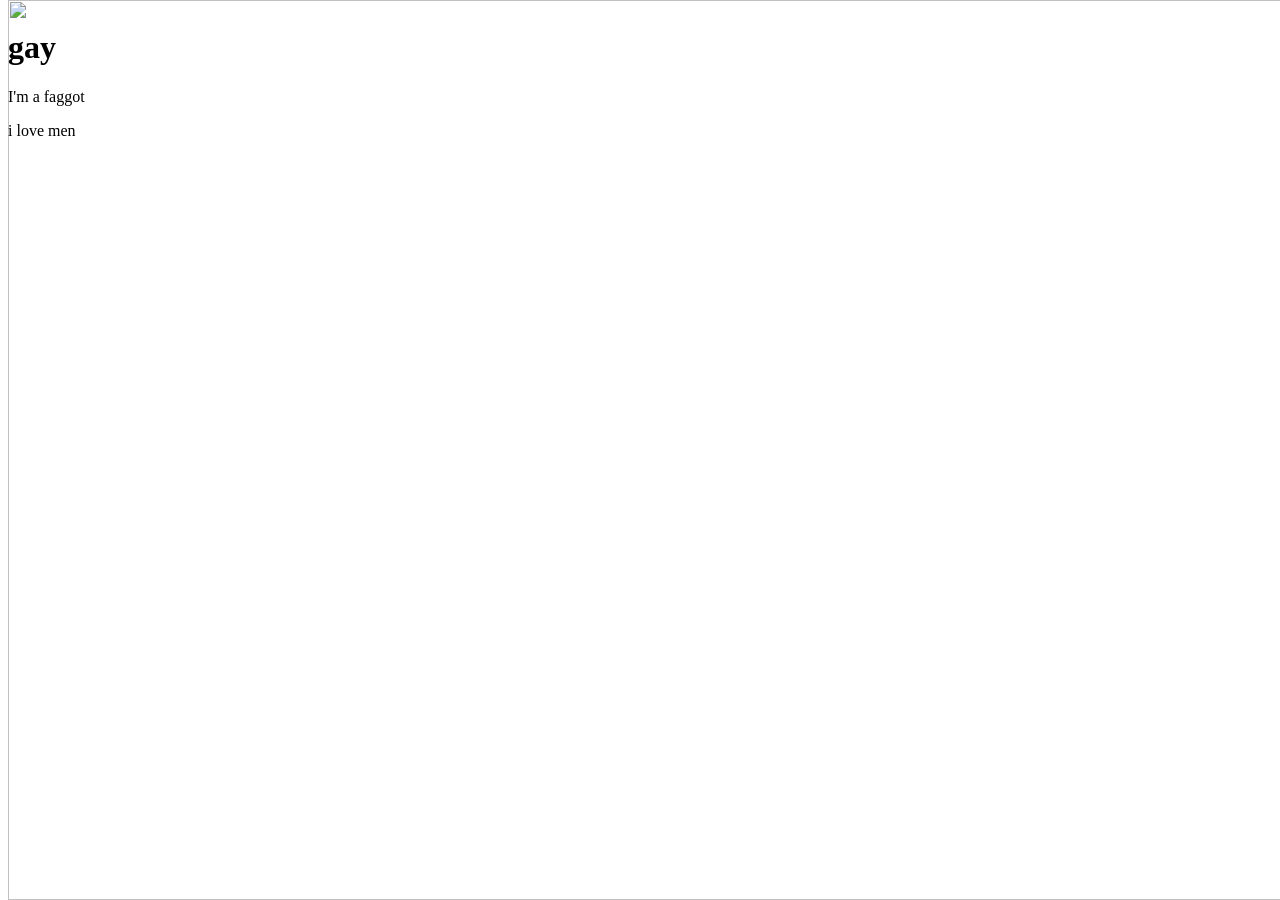
==== index.html @ cb1e7ad0 "Style setup" ====
<!DOCTYPE html>
  <html> 
    <head>
      <meta charset="UTF-8">
      <meta name="viewport" content="width=device-width, initial-scale=1.0">
      <title>Vanilla Is Gay</title>
    </head>
    
    <body>
      <div style="z-index:2; position: absolute;">
        <h1> gay </h1>
        <p> I'm a faggot </p>
        <p> i love men </p>
      </div>

      <img src="https://flagmatrix.com/wp-content/uploads/2023/06/Flag-Matrix-MLM-Flag-60x36inch.jpg" style="position:absolute; width: 100%; height: 100%; top: 0px;">
      <script type="module" src="https://static.cloudflareinsights.com/beacon.min.js/vce701823e78c4301a35b7e07294d87301792088814092" integrity="sha512-UKNk8GbxkABxKcXYuLkO16EleLGUkcvJWtpSNmExE0Too3ZaFAxTscNWEc1OdAv5/BikHawapSCaiD2XCmp+Bw==" data-cf-beacon='{"version":"2024.11.0","token":"451c1e9f6a324ba29227cc079735fecf","r":1,"spa":2}' crossorigin="anonymous"></script>
    
    </body>
  </html>
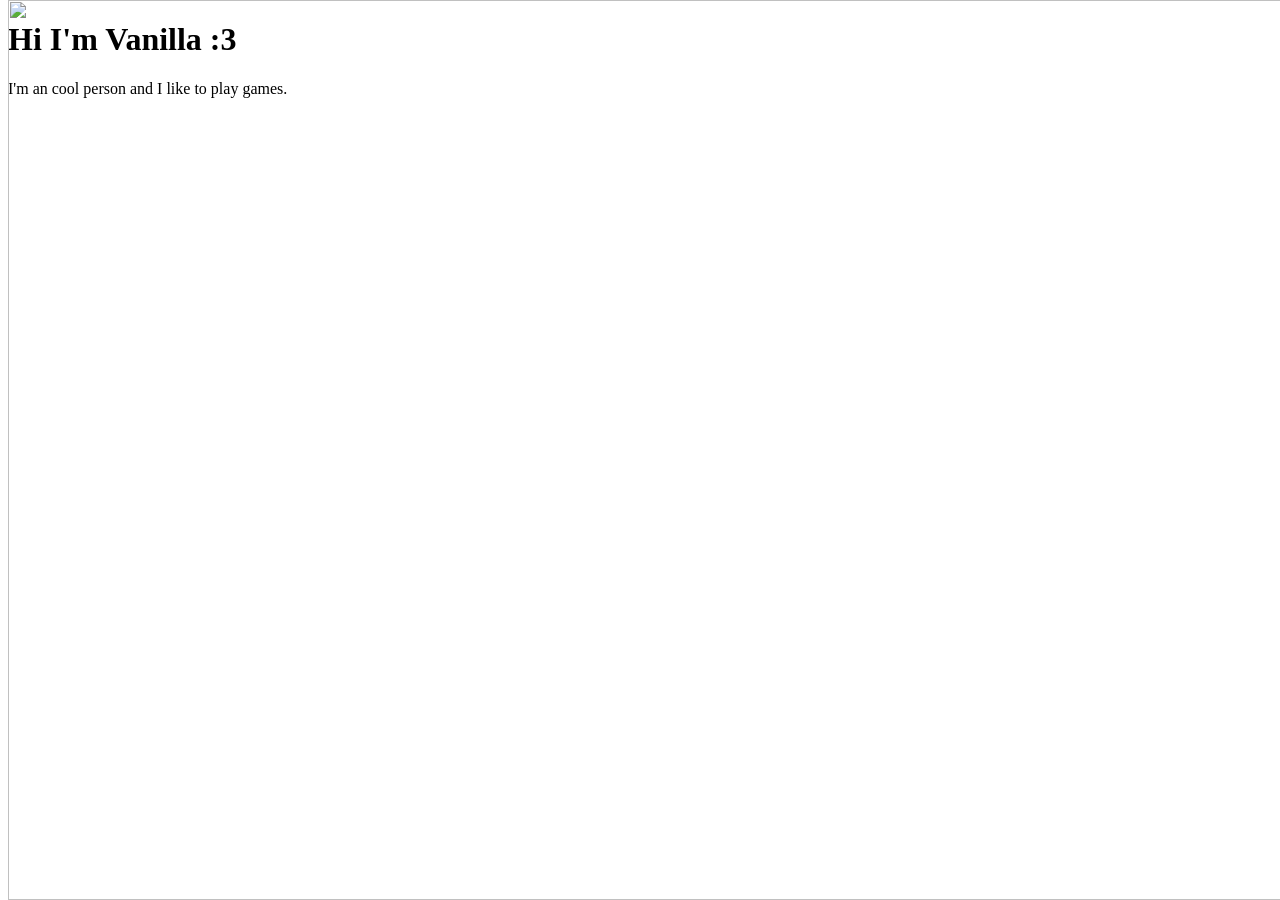
==== commit 02c4e79b: "setup styling with style.css" ====
--- a/index.html
+++ b/index.html
@@ -1,16 +1,16 @@
 <!DOCTYPE html>
   <html> 
     <head>
+      <link src="style.css">
       <meta charset="UTF-8">
       <meta name="viewport" content="width=device-width, initial-scale=1.0">
       <title>Vanilla Is Gay</title>
     </head>
     
     <body>
-      <div style="z-index:2; position: absolute;">
-        <h1> gay </h1>
-        <p> I'm a faggot </p>
-        <p> i love men </p>
+      <div id="textDiv">
+        <h1> Hi I'm Vanilla :3 </h1>
+        <p> I'm an cool person and I like to play games. </p>
       </div>
 
       <img src="https://flagmatrix.com/wp-content/uploads/2023/06/Flag-Matrix-MLM-Flag-60x36inch.jpg" style="position:absolute; width: 100%; height: 100%; top: 0px;">
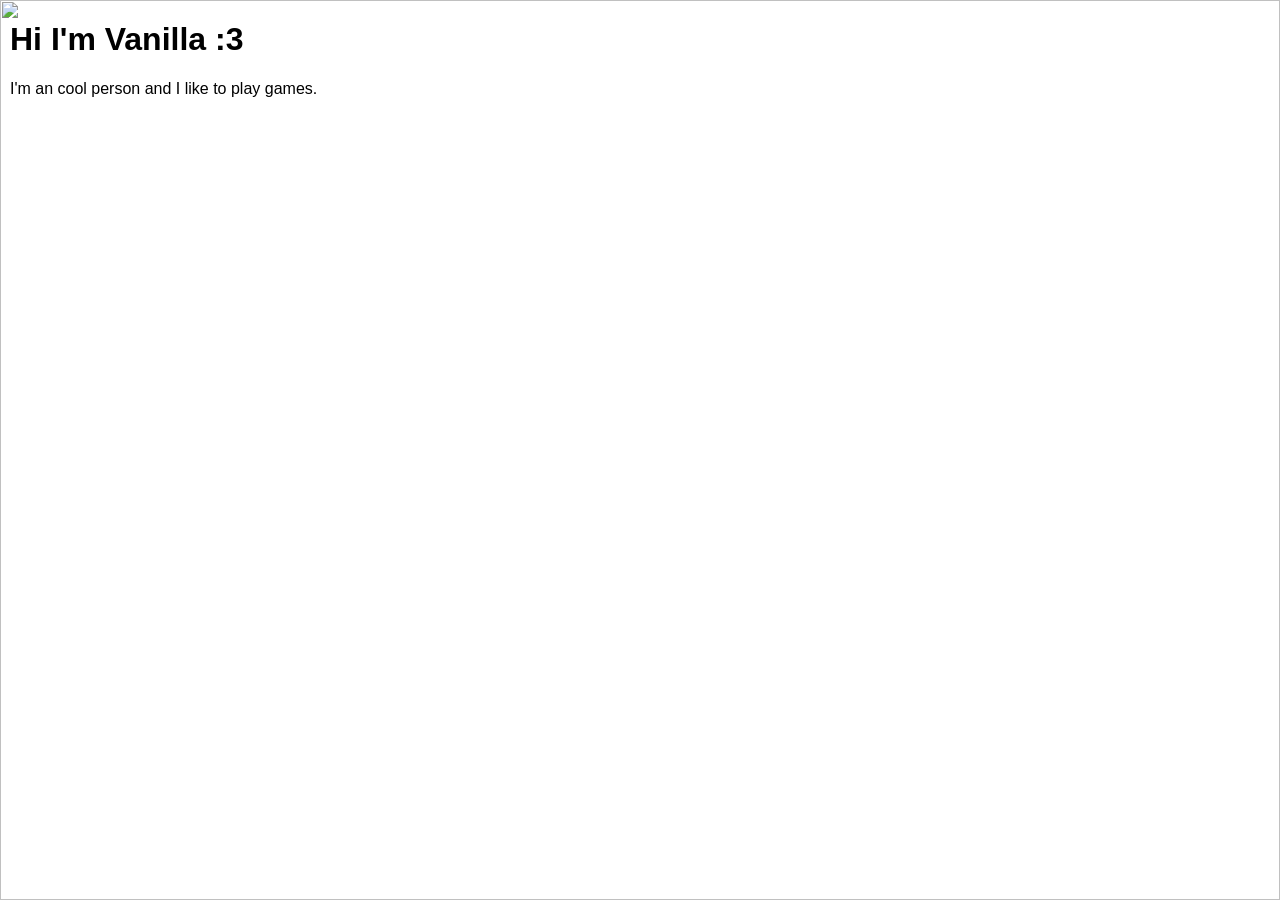
==== commit c7e89941: "fixed everything oml it was so confusing" ====
--- a/index.html
+++ b/index.html
@@ -1,19 +1,21 @@
 <!DOCTYPE html>
   <html> 
     <head>
-      <link src="style.css">
+      <!-- css file link https://github.com/vanillacore-core/vanillaloves.men-/style.css -->
+      <link rel="stylesheet" type="text/css" href="style.css">
       <meta charset="UTF-8">
       <meta name="viewport" content="width=device-width, initial-scale=1.0">
       <title>Vanilla Is Gay</title>
     </head>
     
     <body>
-      <div id="textDiv">
+
+      <div class="textDiv">
         <h1> Hi I'm Vanilla :3 </h1>
         <p> I'm an cool person and I like to play games. </p>
       </div>
 
-      <img src="https://flagmatrix.com/wp-content/uploads/2023/06/Flag-Matrix-MLM-Flag-60x36inch.jpg" style="position:absolute; width: 100%; height: 100%; top: 0px;">
+      <img class="imgFlag" src="https://flagmatrix.com/wp-content/uploads/2023/06/Flag-Matrix-MLM-Flag-60x36inch.jpg" style="position:absolute; width: 100%; height: 100%; top: 0px;">
       <script type="module" src="https://static.cloudflareinsights.com/beacon.min.js/vce701823e78c4301a35b7e07294d87301792088814092" integrity="sha512-UKNk8GbxkABxKcXYuLkO16EleLGUkcvJWtpSNmExE0Too3ZaFAxTscNWEc1OdAv5/BikHawapSCaiD2XCmp+Bw==" data-cf-beacon='{"version":"2024.11.0","token":"451c1e9f6a324ba29227cc079735fecf","r":1,"spa":2}' crossorigin="anonymous"></script>
     
     </body>
--- a/style.css
+++ b/style.css
@@ -0,0 +1,15 @@
+
+body {
+    margin: 0px; 
+    padding: 0px;
+
+}
+
+.textDiv {
+    z-index:2; 
+    position: absolute;
+    padding-left: 10px;
+    top: 0;
+    left: 0;
+    font-family: Arial, "Helvetica Neue", Helvetica, sans-serif;
+}
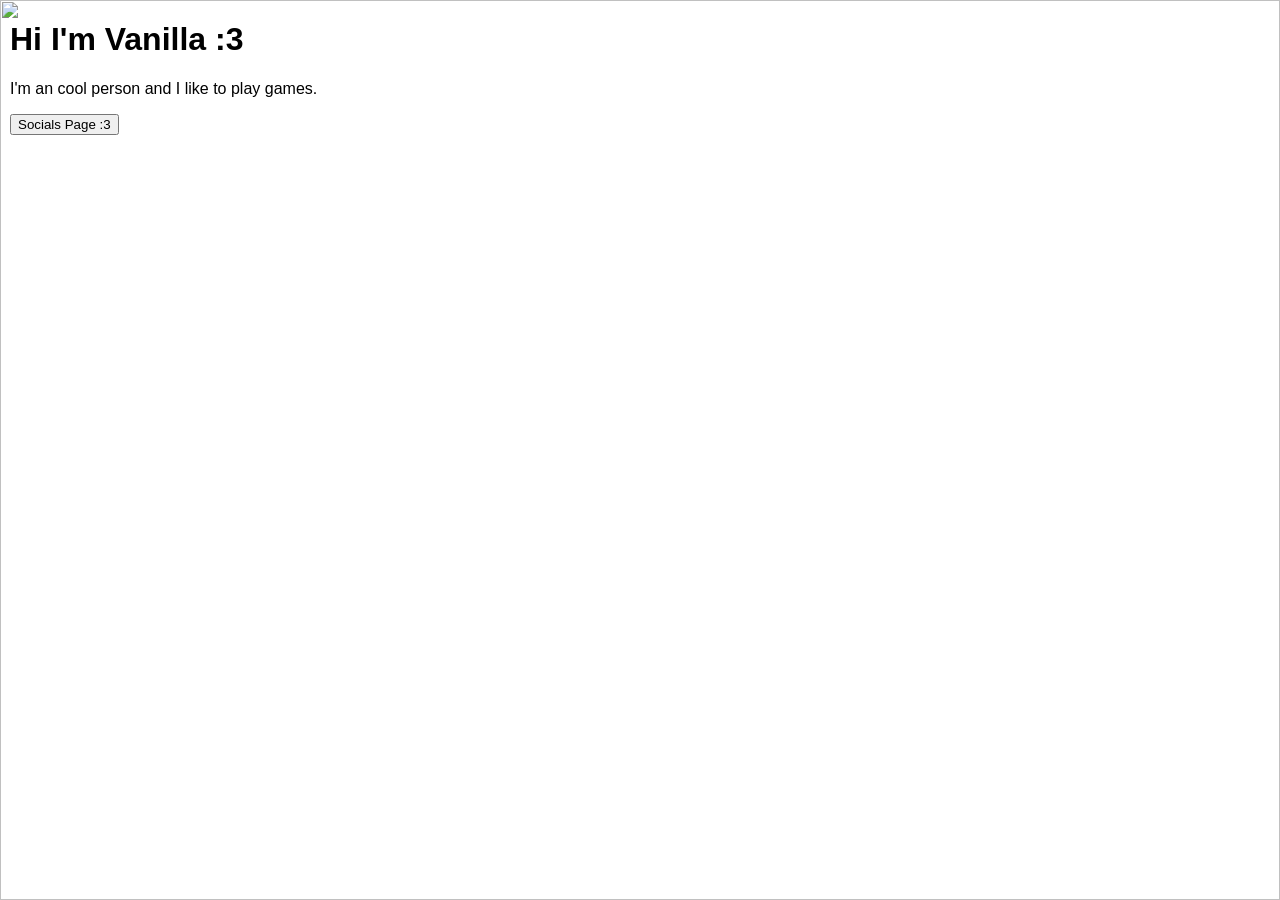
==== commit f517f88a: "added button" ====
--- a/index.html
+++ b/index.html
@@ -10,10 +10,12 @@
     
     <body>
 
-      <div class="textDiv">
+      <div class="overlayDiv">
         <h1> Hi I'm Vanilla :3 </h1>
         <p> I'm an cool person and I like to play games. </p>
+        <button class="socialsButton">Socials Page :3</button>
       </div>
+    
 
       <img class="imgFlag" src="https://flagmatrix.com/wp-content/uploads/2023/06/Flag-Matrix-MLM-Flag-60x36inch.jpg" style="position:absolute; width: 100%; height: 100%; top: 0px;">
       <script type="module" src="https://static.cloudflareinsights.com/beacon.min.js/vce701823e78c4301a35b7e07294d87301792088814092" integrity="sha512-UKNk8GbxkABxKcXYuLkO16EleLGUkcvJWtpSNmExE0Too3ZaFAxTscNWEc1OdAv5/BikHawapSCaiD2XCmp+Bw==" data-cf-beacon='{"version":"2024.11.0","token":"451c1e9f6a324ba29227cc079735fecf","r":1,"spa":2}' crossorigin="anonymous"></script>
--- a/style.css
+++ b/style.css
@@ -2,14 +2,19 @@
 body {
     margin: 0px; 
     padding: 0px;
+    font-family: Arial, "Helvetica Neue", Helvetica, sans-serif;
 
 }
 
-.textDiv {
+.overlayDiv {
     z-index:2; 
     position: absolute;
     padding-left: 10px;
     top: 0;
     left: 0;
-    font-family: Arial, "Helvetica Neue", Helvetica, sans-serif;
 }
+
+.socialsButton {
+    color:black;
+    
+}
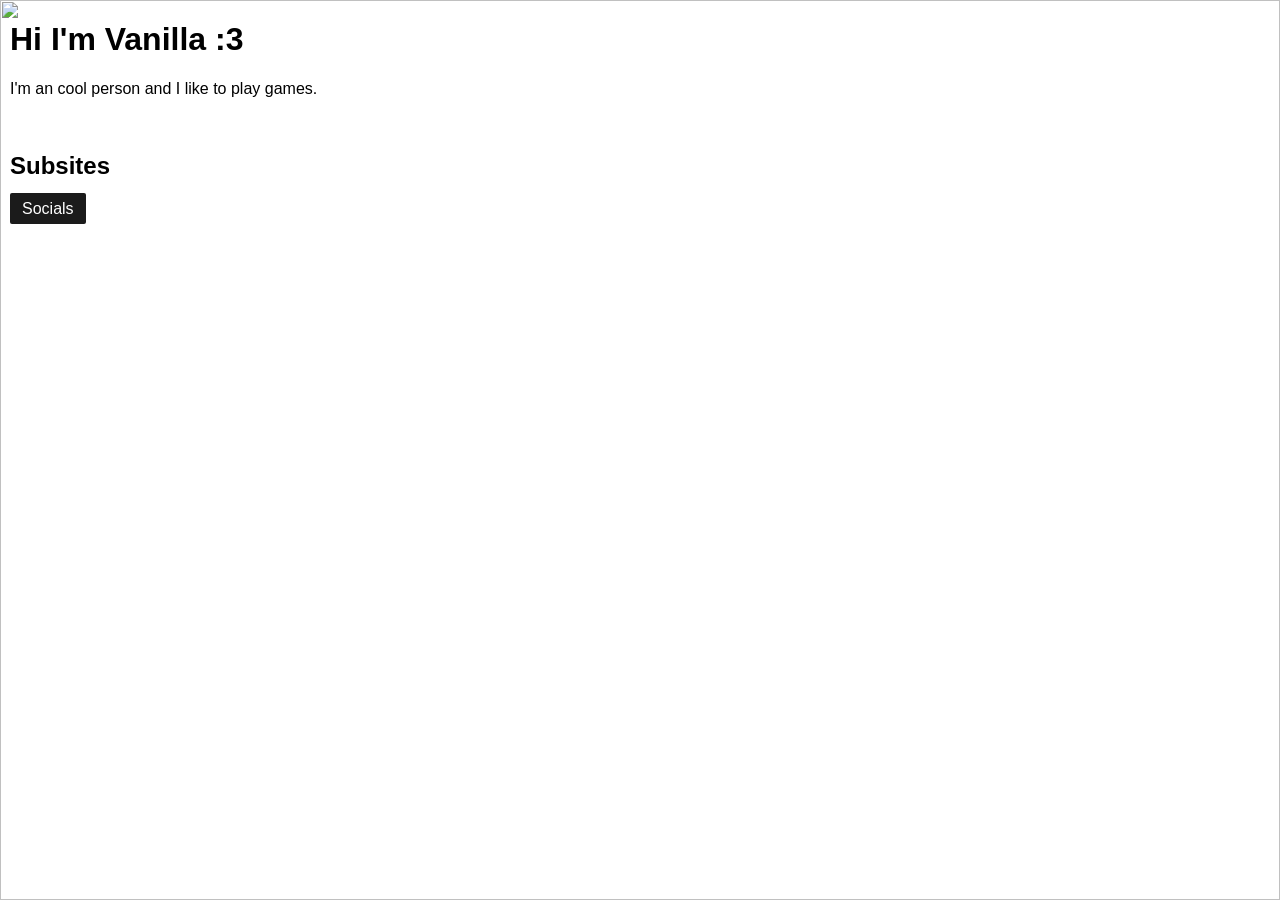
==== commit 690e8e71: "set up socials link" ====
--- a/index.html
+++ b/index.html
@@ -11,13 +11,23 @@
     <body>
 
       <div class="overlayDiv">
+        <!--overlay div items-->
+
         <h1> Hi I'm Vanilla :3 </h1>
         <p> I'm an cool person and I like to play games. </p>
-        <button class="socialsButton">Socials Page :3</button>
+        <br>
+
+        <h2>Subsites</h2>
+        <!--socials subsite button-->
+        <a href="https://vanillaloves.men/socials" class="socialsButton">
+            Socials
+        </a>
+
       </div>
+
+<!--Background Image-->
+      <img class="imgFlag" src="https://flagmatrix.com/wp-content/uploads/2023/06/Flag-Matrix-MLM-Flag-60x36inch.jpg" style="position:absolute; width: 100%; height: 100%; top: 0px;">
     
-
-      <img class="imgFlag" src="https://flagmatrix.com/wp-content/uploads/2023/06/Flag-Matrix-MLM-Flag-60x36inch.jpg" style="position:absolute; width: 100%; height: 100%; top: 0px;">
       <script type="module" src="https://static.cloudflareinsights.com/beacon.min.js/vce701823e78c4301a35b7e07294d87301792088814092" integrity="sha512-UKNk8GbxkABxKcXYuLkO16EleLGUkcvJWtpSNmExE0Too3ZaFAxTscNWEc1OdAv5/BikHawapSCaiD2XCmp+Bw==" data-cf-beacon='{"version":"2024.11.0","token":"451c1e9f6a324ba29227cc079735fecf","r":1,"spa":2}' crossorigin="anonymous"></script>
     
     </body>
--- a/style.css
+++ b/style.css
@@ -1,9 +1,8 @@
-
+/* ====== CSS STYLE ====== */
 body {
     margin: 0px; 
     padding: 0px;
-    font-family: Arial, "Helvetica Neue", Helvetica, sans-serif;
-
+    font-family: Arial, "Helvetica Neue", Helvetica, sans-serif; 
 }
 
 .overlayDiv {
@@ -18,3 +17,14 @@
     color:black;
     
 }
+
+.socialsButton {
+  background-color: #1b1b1b;
+  color: white;
+  padding: 7px 12px;
+  text-decoration: none;
+  border: none;
+  border-radius: 2px;
+  cursor: pointer;
+}
+
